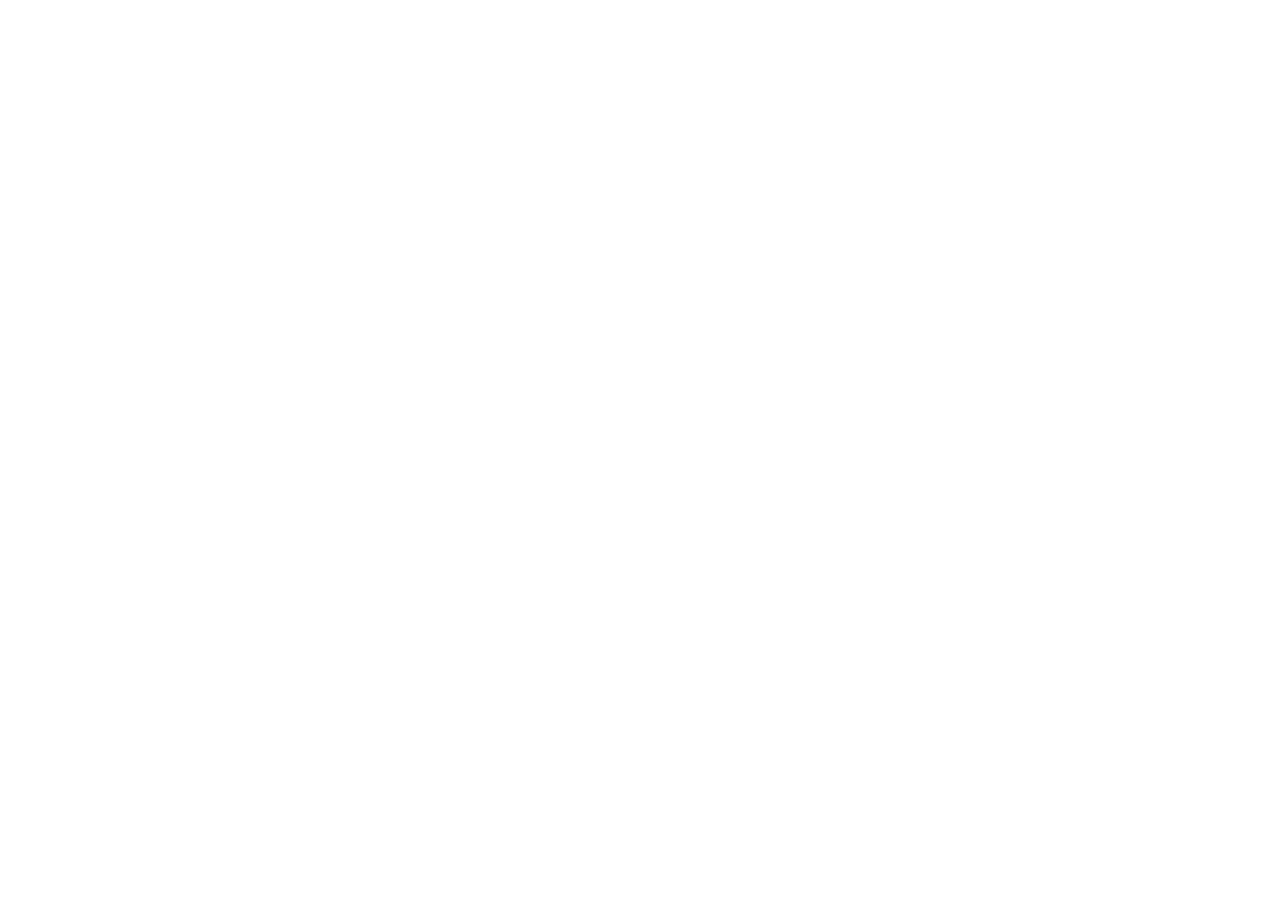
==== index.html @ 9c954cda "Fu" ====
<!DOCTYPE html>
<html lang="en">
<head>
    <meta charset="UTF-8">
    <meta http-equiv="X-UA-Compatible" content="IE=edge">
    <meta name="viewport" content="width=device-width, initial-scale=1.0">
    <script src="https://cdn.tailwindcss.com"></script>
    <title>Document</title>
</head>
<body>
    <div class="h-[10vh] bg-black" >

    </div>
</body>
</html>
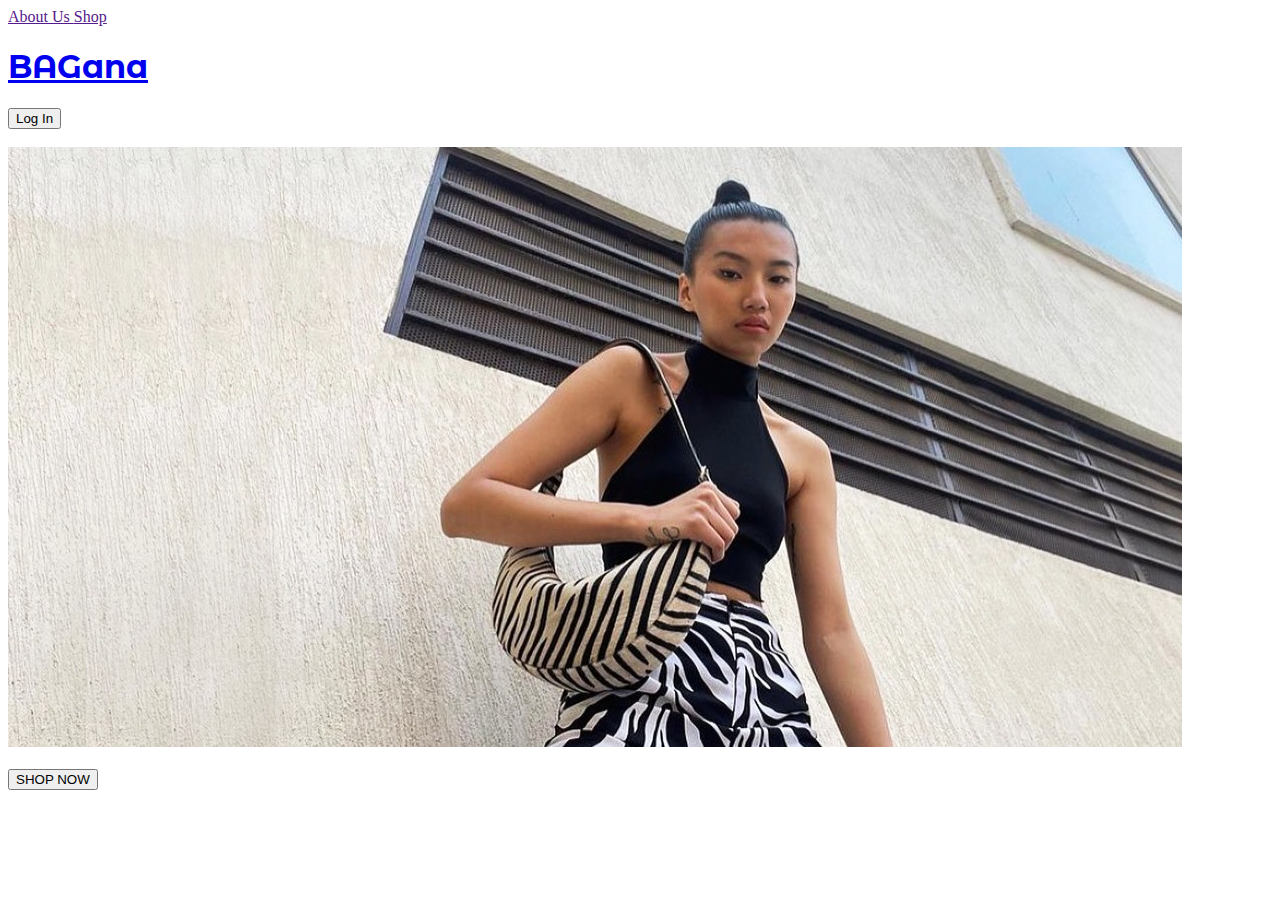
==== commit 02d69773: "fuck u" ====
--- a/index.html
+++ b/index.html
@@ -1,15 +1,56 @@
 <!DOCTYPE html>
 <html lang="en">
+
 <head>
     <meta charset="UTF-8">
     <meta http-equiv="X-UA-Compatible" content="IE=edge">
     <meta name="viewport" content="width=device-width, initial-scale=1.0">
     <script src="https://cdn.tailwindcss.com"></script>
+
+    <link rel="preconnect" href="https://fonts.googleapis.com">
+    <link rel="preconnect" href="https://fonts.gstatic.com" crossorigin>
+    <link href="https://fonts.googleapis.com/css2?family=Montserrat+Alternates:wght@500&display=swap" rel="stylesheet">
+    <link rel="stylesheet" href="/styles.css">
     <title>Document</title>
 </head>
+
 <body>
-    <div class="h-[10vh] bg-black" >
+    <section class=" ">
+        <div>
+            <nav class=" flex items-centre justify-center bg-black ">
 
-    </div>
+                <div class="w-[20%] m-5 flex justify-center">
+                    <a class="text-xl text-white  p-2 " href="">About Us </a>
+                    <a class="text-xl text-white mx-5 p-2 " href="">Shop</a>
+                </div>
+                <div class="w-[50%] m-5  text-center  ">
+                   <a href="/index.html"> <h1 class="text-4xl logo font-bold text-white  ">BAGana </h1></a>
+                </div>
+                <div class="w-[20%]    flex justify-center items-center">
+                    
+                    <a href="/login.html"><button  class="   bg-white  m-5 py-2 px-6">Log In</button></a>
+                </div>
+            </nav>
+        </div>
+
+        <div class="flex relative ">
+            <div class="w-[60%]  " >
+                <img class="h-full"
+                    src="https://cdn.shopify.com/s/files/1/0416/3049/8971/files/Cote-d_azur---Main-banner.jpg?v=1662003598"
+                    alt="">
+            </div>
+            <div class="w-[40%]  ">
+                <div class="">
+                    <img src="/images//collection1.jpeg" class="" alt="">
+                </div>
+                <div class="">
+                    <img src="https://cdn.shopify.com/s/files/1/0416/3049/8971/files/Banner_image.jpg?v=1651238792"
+                        alt="">
+                </div>
+            </div>
+            <button class=" text-white  bg-black absolute p-4 px-6 left-[250px]  top-[500px]">SHOP NOW</button>
+        </div>
+    </section>
 </body>
+
 </html>--- a/styles.css
+++ b/styles.css
@@ -0,0 +1,3 @@
+.logo{
+    font-family: 'Montserrat Alternates', sans-serif;
+}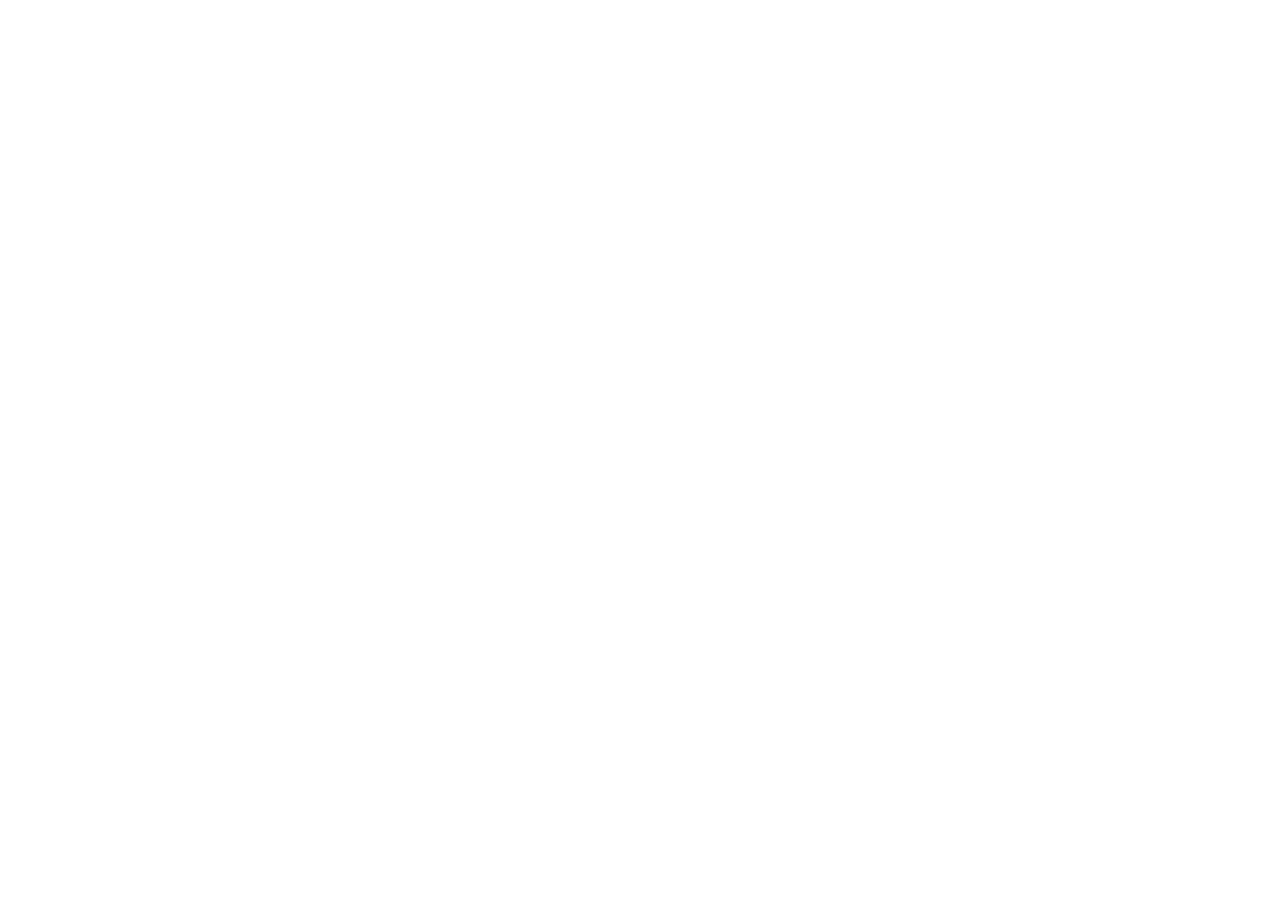
==== commit 358e2792: "second commmit" ====
--- a/index.html
+++ b/index.html
@@ -1,56 +1,17 @@
 <!DOCTYPE html>
 <html lang="en">
-
 <head>
     <meta charset="UTF-8">
     <meta http-equiv="X-UA-Compatible" content="IE=edge">
     <meta name="viewport" content="width=device-width, initial-scale=1.0">
     <script src="https://cdn.tailwindcss.com"></script>
-
-    <link rel="preconnect" href="https://fonts.googleapis.com">
-    <link rel="preconnect" href="https://fonts.gstatic.com" crossorigin>
-    <link href="https://fonts.googleapis.com/css2?family=Montserrat+Alternates:wght@500&display=swap" rel="stylesheet">
-    <link rel="stylesheet" href="/styles.css">
     <title>Document</title>
 </head>
-
 <body>
-    <section class=" ">
-        <div>
-            <nav class=" flex items-centre justify-center bg-black ">
-
-                <div class="w-[20%] m-5 flex justify-center">
-                    <a class="text-xl text-white  p-2 " href="">About Us </a>
-                    <a class="text-xl text-white mx-5 p-2 " href="">Shop</a>
-                </div>
-                <div class="w-[50%] m-5  text-center  ">
-                   <a href="/index.html"> <h1 class="text-4xl logo font-bold text-white  ">BAGana </h1></a>
-                </div>
-                <div class="w-[20%]    flex justify-center items-center">
-                    
-                    <a href="/login.html"><button  class="   bg-white  m-5 py-2 px-6">Log In</button></a>
-                </div>
-            </nav>
-        </div>
-
-        <div class="flex relative ">
-            <div class="w-[60%]  " >
-                <img class="h-full"
-                    src="https://cdn.shopify.com/s/files/1/0416/3049/8971/files/Cote-d_azur---Main-banner.jpg?v=1662003598"
-                    alt="">
-            </div>
-            <div class="w-[40%]  ">
-                <div class="">
-                    <img src="/images//collection1.jpeg" class="" alt="">
-                </div>
-                <div class="">
-                    <img src="https://cdn.shopify.com/s/files/1/0416/3049/8971/files/Banner_image.jpg?v=1651238792"
-                        alt="">
-                </div>
-            </div>
-            <button class=" text-white  bg-black absolute p-4 px-6 left-[250px]  top-[500px]">SHOP NOW</button>
-        </div>
-    </section>
+    <div class="h-[10vh] bg-black" >
+        <a href="">
+            
+        </a>
+    </div>
 </body>
-
 </html>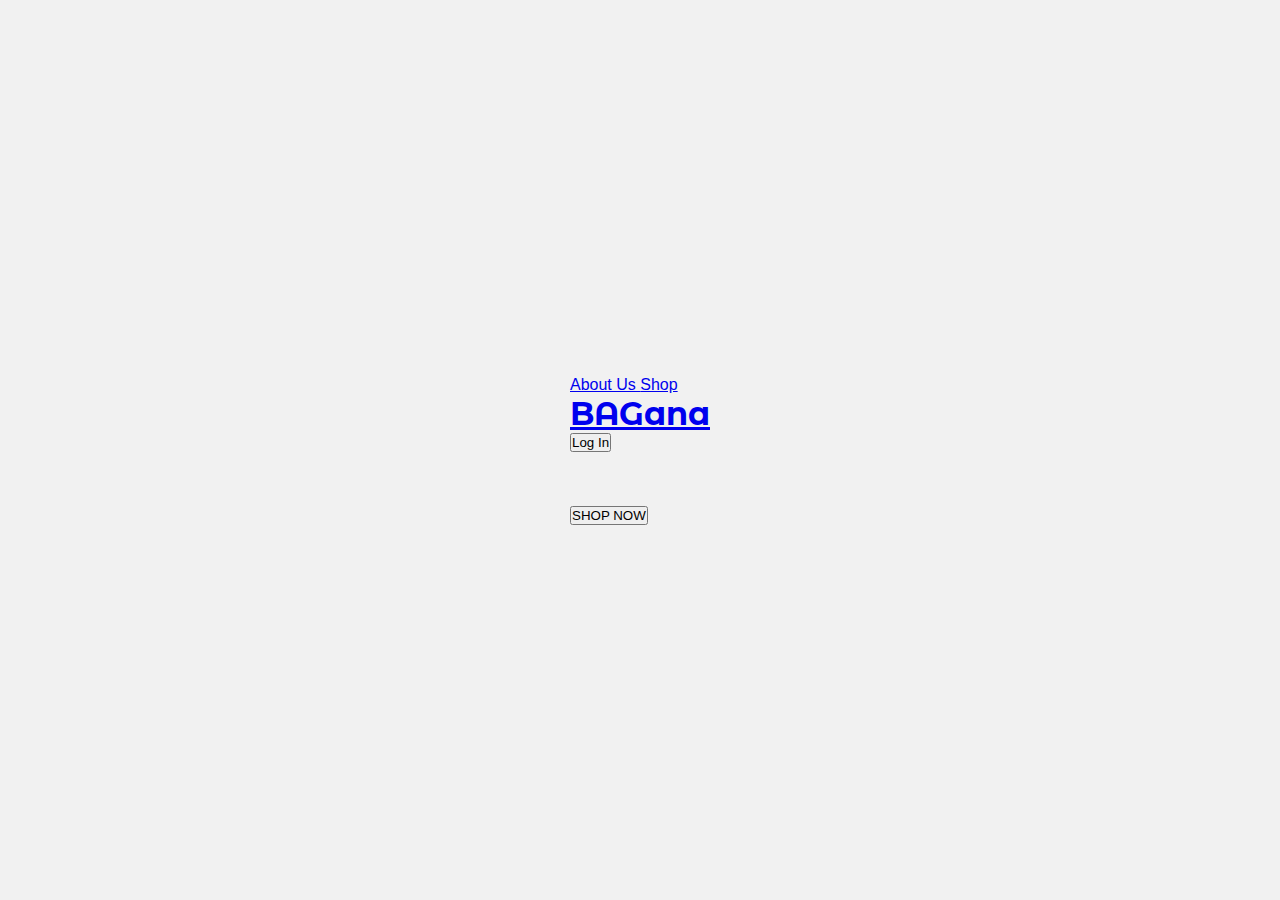
==== commit 58b6e8a9: "Adding Project Here" ====
--- a/index.html
+++ b/index.html
@@ -1,17 +1,55 @@
 <!DOCTYPE html>
 <html lang="en">
+
 <head>
     <meta charset="UTF-8">
     <meta http-equiv="X-UA-Compatible" content="IE=edge">
     <meta name="viewport" content="width=device-width, initial-scale=1.0">
     <script src="https://cdn.tailwindcss.com"></script>
-    <title>Document</title>
+
+    <link rel="preconnect" href="https://fonts.googleapis.com">
+    <link rel="preconnect" href="https://fonts.gstatic.com" crossorigin>
+    <link href="https://fonts.googleapis.com/css2?family=Montserrat+Alternates:wght@500&display=swap" rel="stylesheet">
+    <link rel="stylesheet" href="/styles.css">
+    <title>BAGana</title>
 </head>
+
 <body>
-    <div class="h-[10vh] bg-black" >
-        <a href="">
-            
-        </a>
-    </div>
+    <section class=" ">
+        <div>
+            <nav class=" flex items-centre justify-center bg-black ">
+
+                <div class="w-[20%] m-5 flex justify-center">
+                    <a class="text-xl text-white  p-2 " href="aboutus.html">About Us </a>
+                    <a class="text-xl text-white mx-5 p-2 " href="./login.html">Shop</a>
+                </div>
+                <div class="w-[50%] m-5  text-center  ">
+                   <a href="index.html"> <h1 class="text-4xl logo font-bold text-white  ">BAGana </h1></a>
+                </div>
+                <div class="w-[20%]    flex justify-center items-center">
+                    
+                    <a href="login.html"><button  class="   bg-white  m-5 py-2 px-6">Log In</button></a>
+                </div>
+            </nav>
+        </div>
+
+        <div class="lg:flex relative ">
+            <div class="w-[60%]  " >
+                <img class="h-full"
+                    src="https://cdn.shopify.com/s/files/1/0416/3049/8971/files/Cote-d_azur---Main-banner.jpg?v=1662003598"
+                    alt="">
+            </div>
+            <div class="w-[40%]  ">
+                <div class="">
+                    <img src="https://cdn.shopify.com/s/files/1/0416/3049/8971/files/Banner_image.jpg?v=1651238792" class="invisible md:visible h-[80%]" alt="">
+                </div>
+                <div class="">
+                    <img src="https://cdn.shopify.com/s/files/1/0416/3049/8971/files/Banner_image.jpg?v=1651238792" class="invisible md:visible h-[80%]" alt="">
+                </div>
+            </div>
+            <button class=" text-white  bg-black absolute p-4 px-6 left-[250px]  top-[500px]">SHOP NOW</button>
+        </div>
+    </section>
 </body>
+
 </html>--- a/styles.css
+++ b/styles.css
@@ -0,0 +1,72 @@
+.logo{
+    font-family: 'Montserrat Alternates', sans-serif;
+}
+*{
+   margin:0;
+   padding: 0;
+   box-sizing: border-box;
+   font-family: "Open Sans", sans-serif;
+}
+body{
+    min-height: 100vh;
+    display:flex;
+    align-items: center;
+    justify-content: center;
+    background-color: #f1f1f1;
+}
+.about-section{
+    background: url(images/2.jpeg) no-repeat left;
+    background-size: 55%;
+    background-color: #fdfdfd;
+    overflow: hidden;
+    padding: 100px 0;
+
+}
+.inner-container{
+    width: 55%;
+    float:right;
+    background-color: #fdfdfd;
+    padding: 150px;
+}
+.inner-container h1{
+    margin-bottom: 30px;
+    font-size:30px;
+    font-weight: 900;
+}
+.text{
+    font-size: 13px;
+    color: #545454;
+    line-height: 30px;
+    text-align: justify;
+    margin-bottom: 40px;
+
+}
+.skills{
+    display: flex;
+    justify-content: space-between;
+    font-weight: 700;
+    font-size: 13px;
+}
+@media screen and (max-width:1200px) {
+    .inner-container{
+        padding: 80px;
+    }
+}
+@media screen and (max-width:1000px) {
+    .about-section{
+        background-size: 100%;
+        padding: 100px 40px;
+    }
+    .inner-container{
+        padding: 80px;
+        width: 100%;
+    }
+}
+@media screen and (max-width:1000px) {
+    .about-section{
+        padding: 0;
+    }
+    .inner-container{
+        padding: 60px;
+    }
+}